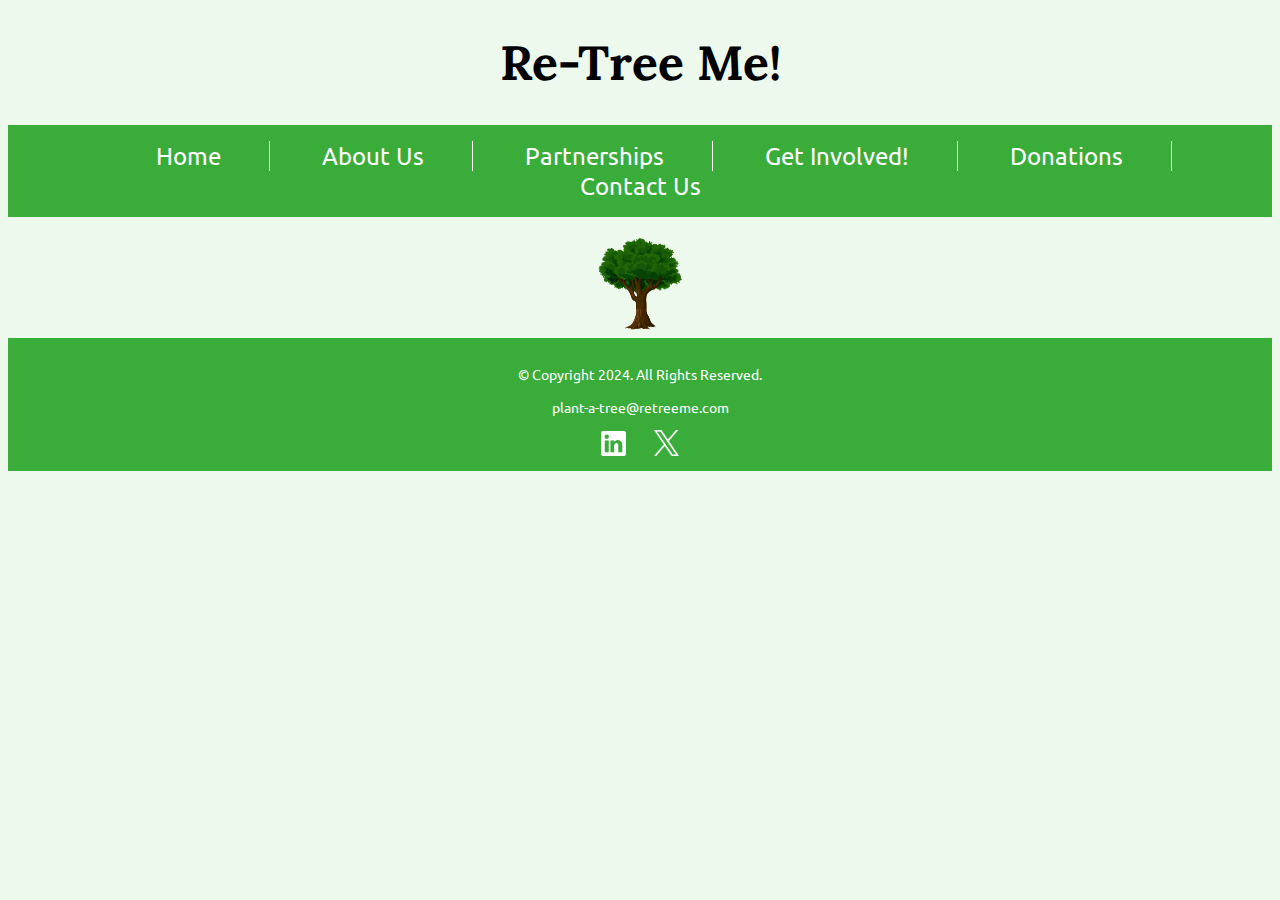
==== index.html @ 50db6446 "Add files via upload" ====
<!DOCTYPE html>

<html lang="en">

<head>
    <meta charset="UTF-8">
    <title><!DOCTYPE html>
        <html lang="en">
        <head>

        <title>Re-Tree Me!</title>

    <meta charset="UTF-8">
    <meta name="Description" content=" 'Re-Tree Me!' is a fictional Non-Profit Organization created for my web development course at Southern Utah University.">
    <meta name="viewport" content="width=device-width, initial-scale=1.0">

    <link rel="stylesheet" href="css/styles.css">

    <link rel="preconnect" href="https://fonts.googleapis.com">
    <link rel="preconnect" href="https://fonts.gstatic.com" crossorigin>
    <link href="https://fonts.googleapis.com/css2?family=Lora:ital,wght@0,400..700;1,400..700&family=Manrope:wght@200..800&family=Ubuntu:ital,wght@0,300;0,400;0,500;0,700;1,300;1,400;1,500;1,700&display=swap" rel="stylesheet">

    <link rel="apple-touch-icon" sizes="180x180" href="images/favicon/apple-touch-icon.png">
    <link rel="icon" type="image/png" sizes="32x32" href="images/favicon/favicon-32x32.png">
    <link rel="icon" type="image/png" sizes="16x16" href="images/favicon/favicon-16x16.png">
    <link rel="manifest" href="images/favicon/site.webmanifest">

</head>

<body>

<header>

    <h1 class="title">Re-Tree Me!</h1>

</header>

<nav class="mobile"></nav>

<nav class="tablet_desktop">

    <ul>
        <li><a href="index.html">Home</a></li>
        <li><a href="about.html">About Us</a></li>
        <li><a href="partners.html">Partnerships</a></li>
        <li><a href="involved.html">Get Involved!</a></li>
        <li><a href="donate.html">Donations</a></li>
        <li><a href="contact.html">Contact Us</a></li>
    </ul>

</nav>

<main>

    <div class="bottomLogo">
        <img src="images/reTreeLogo.png" alt="Young Tree Sapling">
    </div>

</main>

<footer>

    <div class="copyright">

        <p>&copy; Copyright 2024. All Rights Reserved.</p>
        <p id="mail"><a href="mailto:plant-a-tree@retreeme.com">plant-a-tree@retreeme.com</a></p>

    </div>

    <div class="social">

        <a href="https://www.linkedin.com" target="_blank">
            <img src="images/socials/linkedIn.png" alt="linkedin logo">
        </a>

        <a href="https://www.x.com" target="_blank">
            <img src="images/socials/x_logo.png" alt="twitter/x logo">
        </a>

    </div>

</footer>

</body>
</html>
---- css/styles.css ----
body {

    background-color: #ecf9ec;

}

nav {

    background-color: #39ac39;

}

nav ul {

    list-style-type: none;
    text-align: center;
    padding: 1em;

}

nav li {

    font-size: 1.5em;
    font-family: 'Ubuntu', Times, serif;
    display: inline-block;
    border-right: 1px solid #FFFFFF;


}

nav li:last-child {
    border-right: none;
}

nav li a {

    color: #FFFFFF;
    padding: .5em 2em;
    text-decoration: none;

}

nav li a:hover {

    color: lightgrey;

}

footer {

    font-size: .90em;
    text-align: center;
    color: #FFFFFF;
    font-family: 'Ubuntu', Times, serif;
    background-color: #39ac39;
    padding: 1%;

}

footer a {

    color: #FFFFFF;
    text-decoration: none;

}

footer a:hover {

    color: lightgrey;

}


.title{

    font-family: 'Lora', "Times New Roman", serif;
    text-align: center;
    font-size: 3em;
}

.title img {
    width: 10%;
}

.bottomLogo {

    text-align: center;

}

.bottomLogo img {

    width: 8%;

}

.copyright {

}

.social img {

    max-width:2%;

    padding: 0 1%;

}
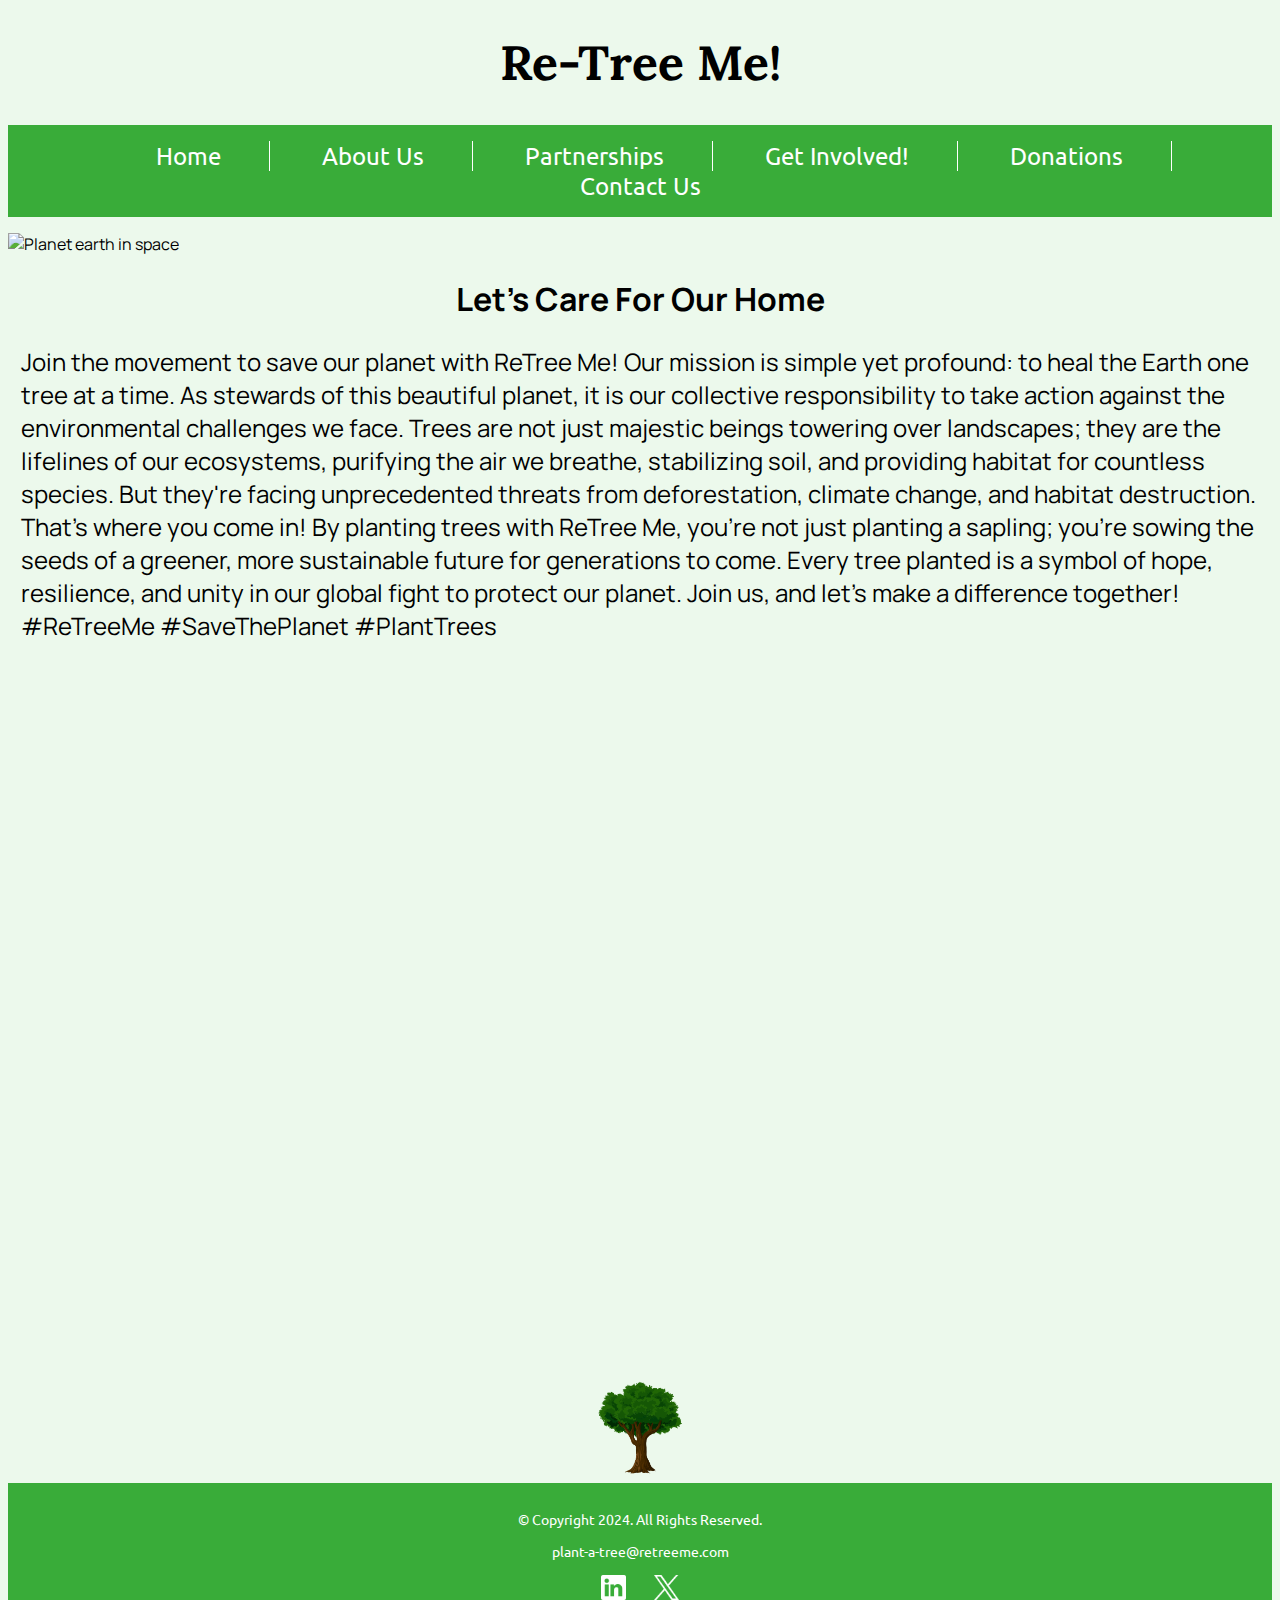
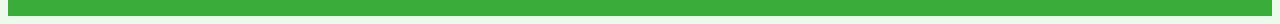
==== commit fcb088a4: "Completed index.html -- Added hero image, call to action paragraph, and embedded youtube video" ====
--- a/index.html
+++ b/index.html
@@ -3,12 +3,7 @@
 <html lang="en">
 
 <head>
-    <meta charset="UTF-8">
-    <title><!DOCTYPE html>
-        <html lang="en">
-        <head>
-
-        <title>Re-Tree Me!</title>
+    <title>Re-Tree Me!</title>
 
     <meta charset="UTF-8">
     <meta name="Description" content=" 'Re-Tree Me!' is a fictional Non-Profit Organization created for my web development course at Southern Utah University.">
@@ -52,6 +47,20 @@
 
 <main>
 
+    <div class="hero_img">
+        <img src="images/planetEarth.jpg" alt="Planet earth in space">
+    </div>
+
+    <div class="page_title">
+        <h1>Let's Care For Our Home</h1>
+    </div>
+
+    <p>Join the movement to save our planet with ReTree Me! Our mission is simple yet profound: to heal the Earth one tree at a time. As stewards of this beautiful planet, it is our collective responsibility to take action against the environmental challenges we face. Trees are not just majestic beings towering over landscapes; they are the lifelines of our ecosystems, purifying the air we breathe, stabilizing soil, and providing habitat for countless species. But they're facing unprecedented threats from deforestation, climate change, and habitat destruction. That's where you come in! By planting trees with ReTree Me, you're not just planting a sapling; you're sowing the seeds of a greener, more sustainable future for generations to come. Every tree planted is a symbol of hope, resilience, and unity in our global fight to protect our planet. Join us, and let's make a difference together! #ReTreeMe #SaveThePlanet #PlantTrees</p>
+
+    <div id="tree_vid">
+        <iframe src="https://www.youtube.com/embed/ibPe7iuTFZw?si=MAfcrmKhWXqOCUdw" title="YouTube video player" frameborder="0" allow="accelerometer; autoplay; clipboard-write; encrypted-media; gyroscope; picture-in-picture; web-share" referrerpolicy="strict-origin-when-cross-origin" allowfullscreen></iframe>
+    </div>
+
     <div class="bottomLogo">
         <img src="images/reTreeLogo.png" alt="Young Tree Sapling">
     </div>
@@ -61,22 +70,17 @@
 <footer>
 
     <div class="copyright">
-
         <p>&copy; Copyright 2024. All Rights Reserved.</p>
         <p id="mail"><a href="mailto:plant-a-tree@retreeme.com">plant-a-tree@retreeme.com</a></p>
-
     </div>
 
     <div class="social">
-
         <a href="https://www.linkedin.com" target="_blank">
             <img src="images/socials/linkedIn.png" alt="linkedin logo">
         </a>
-
         <a href="https://www.x.com" target="_blank">
             <img src="images/socials/x_logo.png" alt="twitter/x logo">
         </a>
-
     </div>
 
 </footer>
--- a/css/styles.css
+++ b/css/styles.css
@@ -46,6 +46,57 @@
     color: lightgrey;
 
 }
+
+.hero_img img {
+
+    max-width: 100%;
+
+}
+
+main {
+
+    font-family: 'Manrope', Serif, sans-serif;
+
+}
+
+main p {
+
+    font-size: 1.5em;
+    padding: 0 1%;
+
+}
+
+.page_title {
+
+    text-align: center;
+
+}
+
+#tree_vid {
+
+    position: relative;
+    width: 100%;
+    padding-bottom: 56.25%; /* 16:9 aspect ratio */
+    overflow: hidden;
+    text-align: center;
+
+
+}
+
+#tree_vid iframe {
+
+    position: absolute;
+    top: 25%;
+    left: 50%;
+    transform: translate(-50%, -50%);
+    width: 100%;
+    height: 100%;
+    border: 0;
+    padding-bottom: 0;
+
+}
+
+
 
 footer {
 
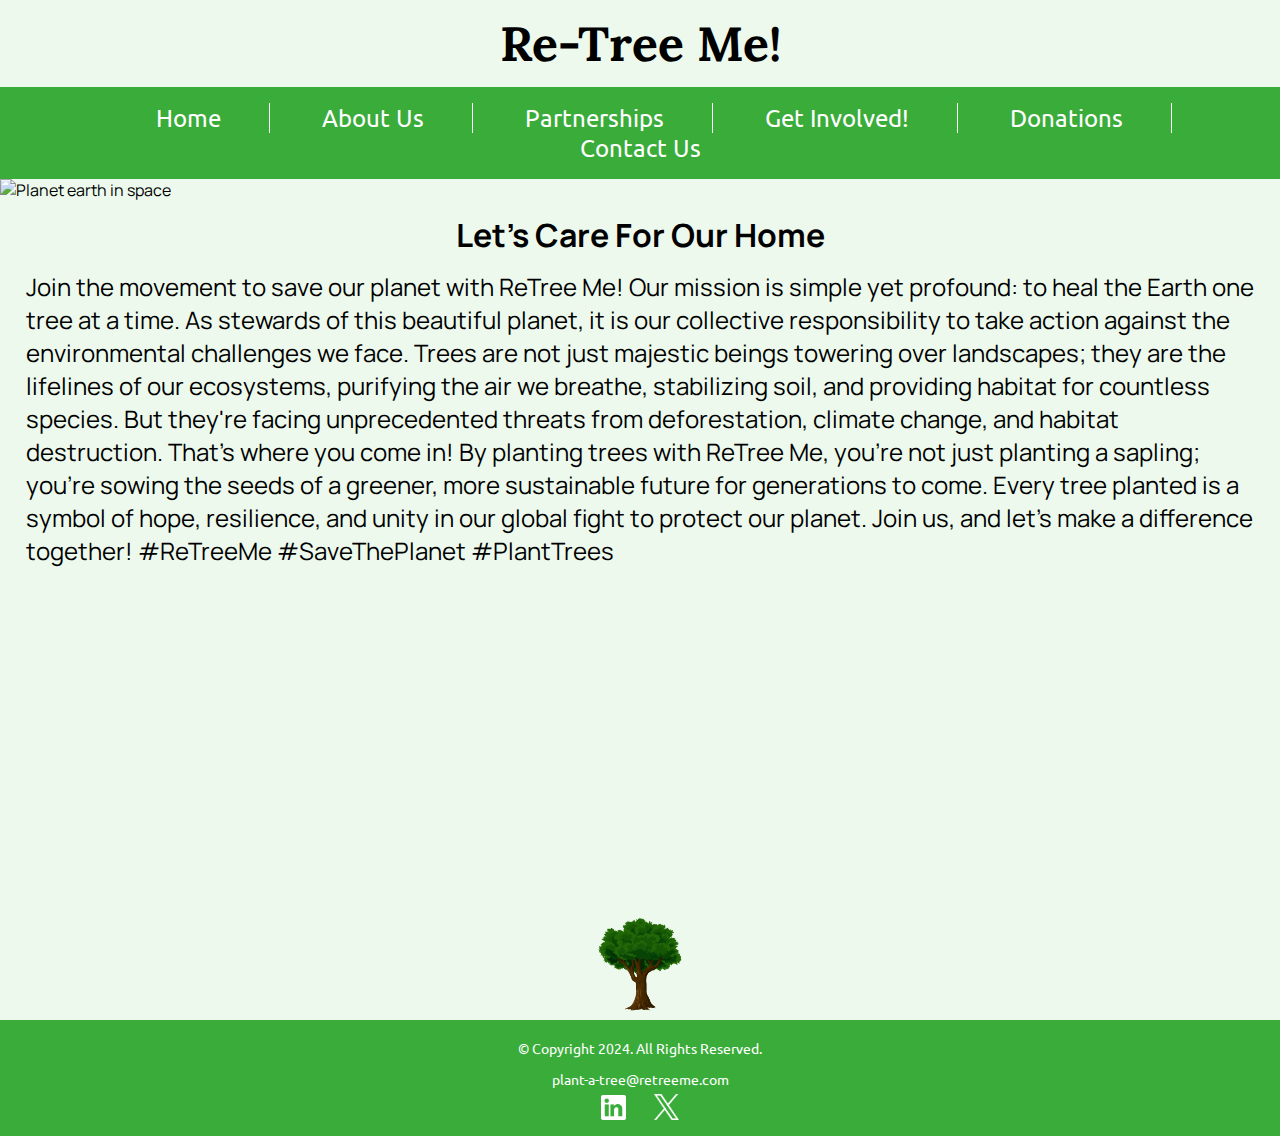
==== commit b691001c: "Completed about.html and involved.html, began added device specific content." ====
--- a/index.html
+++ b/index.html
@@ -25,14 +25,14 @@
 <body>
 
 <header>
-
     <h1 class="title">Re-Tree Me!</h1>
-
 </header>
 
-<nav class="mobile"></nav>
+<nav class="mobile-nav">
 
-<nav class="tablet_desktop">
+</nav>
+
+<nav class="desktop">
 
     <ul>
         <li><a href="index.html">Home</a></li>
@@ -47,7 +47,7 @@
 
 <main>
 
-    <div class="hero_img">
+    <div class="hero_img tablet_desktop">
         <img src="images/planetEarth.jpg" alt="Planet earth in space">
     </div>
 
@@ -58,7 +58,7 @@
     <p>Join the movement to save our planet with ReTree Me! Our mission is simple yet profound: to heal the Earth one tree at a time. As stewards of this beautiful planet, it is our collective responsibility to take action against the environmental challenges we face. Trees are not just majestic beings towering over landscapes; they are the lifelines of our ecosystems, purifying the air we breathe, stabilizing soil, and providing habitat for countless species. But they're facing unprecedented threats from deforestation, climate change, and habitat destruction. That's where you come in! By planting trees with ReTree Me, you're not just planting a sapling; you're sowing the seeds of a greener, more sustainable future for generations to come. Every tree planted is a symbol of hope, resilience, and unity in our global fight to protect our planet. Join us, and let's make a difference together! #ReTreeMe #SaveThePlanet #PlantTrees</p>
 
     <div id="tree_vid">
-        <iframe src="https://www.youtube.com/embed/ibPe7iuTFZw?si=MAfcrmKhWXqOCUdw" title="YouTube video player" frameborder="0" allow="accelerometer; autoplay; clipboard-write; encrypted-media; gyroscope; picture-in-picture; web-share" referrerpolicy="strict-origin-when-cross-origin" allowfullscreen></iframe>
+        <iframe width="560" height="315" src="https://www.youtube.com/embed/ibPe7iuTFZw?si=CfWuEThIkGKDaPqE" title="YouTube video player" frameborder="0" allow="accelerometer; autoplay; clipboard-write; encrypted-media; gyroscope; picture-in-picture; web-share" referrerpolicy="strict-origin-when-cross-origin" allowfullscreen></iframe>
     </div>
 
     <div class="bottomLogo">
@@ -84,6 +84,6 @@
     </div>
 
 </footer>
-
+<script src="javascript/script.js"></script>
 </body>
 </html>--- a/css/styles.css
+++ b/css/styles.css
@@ -1,32 +1,40 @@
+* {
+    margin: 0;
+    padding: 0;
+    border: 0;
+}
+
+/*Mobile*/
+
+.tablet_desktop, .desktop, #nav_links {
+    display: none;
+}
+
+header {
+    padding-bottom: 1%;
+    padding-top: 1%;
+}
 
 body {
-
     background-color: #ecf9ec;
-
 }
 
 nav {
-
     background-color: #39ac39;
-
-}
+}
+
 
 nav ul {
-
     list-style-type: none;
     text-align: center;
     padding: 1em;
-
 }
 
 nav li {
-
     font-size: 1.5em;
     font-family: 'Ubuntu', Times, serif;
     display: inline-block;
     border-right: 1px solid #FFFFFF;
-
-
 }
 
 nav li:last-child {
@@ -34,97 +42,121 @@
 }
 
 nav li a {
-
     color: #FFFFFF;
     padding: .5em 2em;
     text-decoration: none;
-
 }
 
 nav li a:hover {
-
     color: lightgrey;
-
 }
 
 .hero_img img {
-
     max-width: 100%;
-
+}
+
+.page_title {
+    padding: 1%;
+    text-align: center;
 }
 
 main {
-
     font-family: 'Manrope', Serif, sans-serif;
-
 }
 
 main p {
-
     font-size: 1.5em;
-    padding: 0 1%;
-
-}
-
-.page_title {
-
-    text-align: center;
-
+    padding: 0 2%;
+}
+
+article section {
+    padding: 2% 2%;
+    text-align: left;
+}
+
+article img {
+    padding-left: 1%;
+    max-width: 20%;
+    float: right;
+    box-shadow: 10px 10px 10px gray;
+}
+
+article aside {
+    text-align: center;
+}
+
+#smallp {
+    padding: 0;
+    font-size: 1em;
+}
+
+#questions p {
+    cursor: pointer;
+}
+
+#answer h3 {
+    display: none;
+}
+
+.table_title {
+    text-align: center;
+}
+
+table {
+    width: 80%;
+    margin: 20px auto;
+    border-collapse: collapse;
+    border: 1px solid #ddd;
+    background-color: #fff;
+}
+
+th, td {
+    border: 1px solid #ddd;
+    padding: 8px;
+    text-align: left;
+}
+
+th {
+    background-color: #39ac39;
+    color: white;
+}
+
+tr:nth-child(even) {
+    background-color: #f2f2f2;
+}
+
+tr:hover {
+    background-color: #ecf9ec;
 }
 
 #tree_vid {
-
-    position: relative;
-    width: 100%;
-    padding-bottom: 56.25%; /* 16:9 aspect ratio */
-    overflow: hidden;
-    text-align: center;
-
-
-}
-
-#tree_vid iframe {
-
-    position: absolute;
-    top: 25%;
-    left: 50%;
-    transform: translate(-50%, -50%);
-    width: 100%;
-    height: 100%;
-    border: 0;
-    padding-bottom: 0;
-
-}
-
-
+    padding-top: 2%;
+    text-align: center;
+}
 
 footer {
-
     font-size: .90em;
     text-align: center;
     color: #FFFFFF;
     font-family: 'Ubuntu', Times, serif;
     background-color: #39ac39;
     padding: 1%;
-
+}
+
+footer p {
+    padding: .5%;
 }
 
 footer a {
-
     color: #FFFFFF;
     text-decoration: none;
-
 }
 
 footer a:hover {
-
     color: lightgrey;
-
-}
-
+}
 
 .title{
-
     font-family: 'Lora', "Times New Roman", serif;
     text-align: center;
     font-size: 3em;
@@ -135,15 +167,11 @@
 }
 
 .bottomLogo {
-
-    text-align: center;
-
+    text-align: center;
 }
 
 .bottomLogo img {
-
     width: 8%;
-
 }
 
 .copyright {
@@ -151,9 +179,37 @@
 }
 
 .social img {
-
     max-width:2%;
-
     padding: 0 1%;
-
-}
+}
+
+@media screen and (min-width: 760px) {
+
+    .mobile {
+        display: none;
+    }
+
+    .tablet_desktop {
+        display: block;
+    }
+
+}
+
+@media screen and (min-width: 1024px), print {
+
+    .mobile_tablet {
+        display: none;
+    }
+
+    .desktop {
+        display: block;
+    }
+}
+
+@media screen and (min-width: 1921px) {
+
+}
+
+@media print {
+
+}
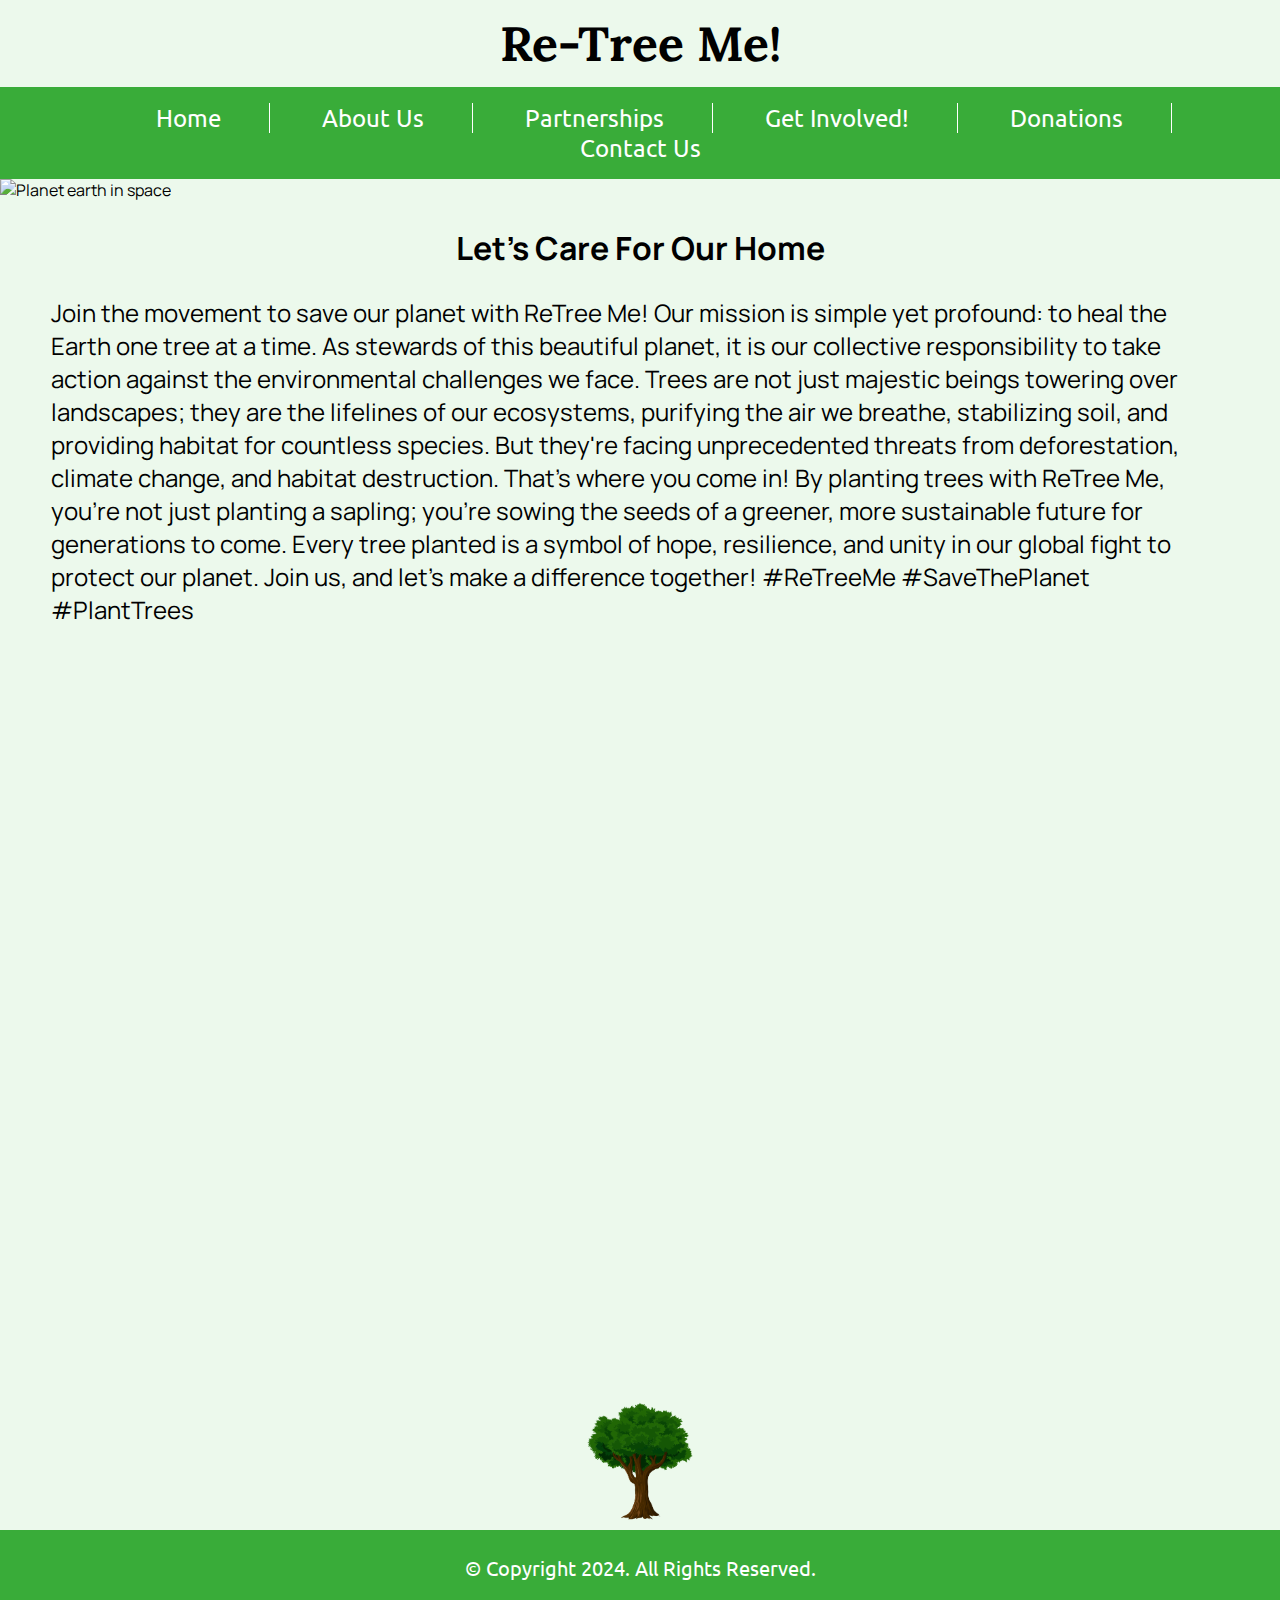
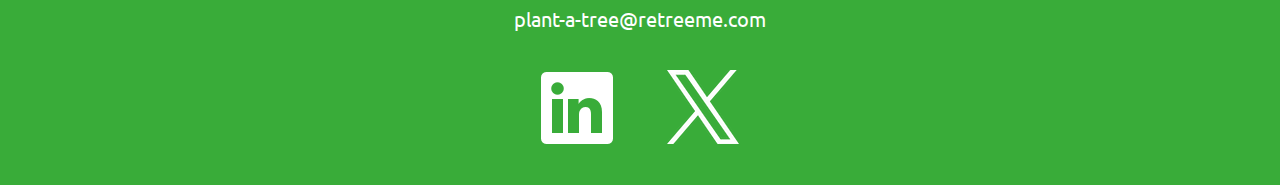
==== commit 7907dd9f: "completed index, about, and involved.html pages. Added Styles for Mobile and tablet viewports as wel" ====
--- a/index.html
+++ b/index.html
@@ -25,15 +25,22 @@
 <body>
 
 <header>
-    <h1 class="title">Re-Tree Me!</h1>
+    <h1>Re-Tree Me!</h1>
 </header>
 
 <nav class="mobile-nav">
-
+    <div id="menu-links">
+        <a href="index.html">Home</a>
+        <a href="about.html">About Us</a>
+        <a href="partners.html">Partnerships</a>
+        <a href="involved.html">Get Involved!</a>
+        <a href="donate.html">Donations</a>
+        <a href="contact.html">Contact Us</a>
+    </div>
+    <a class="menu-icon" onclick="menu()">&#9776;</a>
 </nav>
 
 <nav class="desktop">
-
     <ul>
         <li><a href="index.html">Home</a></li>
         <li><a href="about.html">About Us</a></li>
@@ -42,7 +49,6 @@
         <li><a href="donate.html">Donations</a></li>
         <li><a href="contact.html">Contact Us</a></li>
     </ul>
-
 </nav>
 
 <main>
--- a/css/styles.css
+++ b/css/styles.css
@@ -1,18 +1,20 @@
+/*Reset*/
 * {
     margin: 0;
     padding: 0;
-    border: 0;
-}
-
-/*Mobile*/
-
-.tablet_desktop, .desktop, #nav_links {
+    box-sizing: border-box;
+}
+
+/*Mobile Styles*/
+.tablet_desktop, .desktop, #menu-links {
     display: none;
 }
-
 header {
     padding-bottom: 1%;
     padding-top: 1%;
+    font-family: 'Lora', "Times New Roman", serif;
+    text-align: center;
+    font-size: 1.5em;
 }
 
 body {
@@ -23,40 +25,21 @@
     background-color: #39ac39;
 }
 
-
-nav ul {
-    list-style-type: none;
-    text-align: center;
-    padding: 1em;
-}
-
-nav li {
-    font-size: 1.5em;
+.mobile-nav a {
     font-family: 'Ubuntu', Times, serif;
-    display: inline-block;
-    border-right: 1px solid #FFFFFF;
-}
-
-nav li:last-child {
-    border-right: none;
-}
-
-nav li a {
-    color: #FFFFFF;
-    padding: .5em 2em;
+    font-size: 1.75em;
     text-decoration: none;
-}
-
-nav li a:hover {
-    color: lightgrey;
-}
-
-.hero_img img {
-    max-width: 100%;
-}
-
-.page_title {
-    padding: 1%;
+    text-align: center;
+    border-bottom: 2px solid #ecf9ec;
+    color: white;
+    padding: 2%;
+    display: block;
+}
+
+.mobile-nav a.menu-icon {
+    display: block;
+    right: 0;
+    top: 0;
     text-align: center;
 }
 
@@ -64,30 +47,45 @@
     font-family: 'Manrope', Serif, sans-serif;
 }
 
+.page_title {
+    padding-top: 2%;
+    text-align: center;
+    font-size: .75em;
+}
+
+.mobile {
+    text-align: center;
+}
+
+.mobile p {
+    text-align: left;
+}
+
+.mobile ul {
+    margin-left: 20px;
+    text-align: left;
+}
+
+
+.mobile img {
+    width: 45%;
+    border: 2px solid #39ac39;
+    box-shadow: 5px 5px 5px grey;
+}
+
 main p {
-    font-size: 1.5em;
-    padding: 0 2%;
-}
-
-article section {
+    font-size: 1em;
     padding: 2% 2%;
-    text-align: left;
-}
-
-article img {
-    padding-left: 1%;
-    max-width: 20%;
-    float: right;
-    box-shadow: 10px 10px 10px gray;
-}
-
-article aside {
-    text-align: center;
-}
-
-#smallp {
-    padding: 0;
-    font-size: 1em;
+    margin: 2%
+}
+
+article {
+    padding-top: 2%;
+    margin: 2%;
+}
+
+aside {
+    text-align: center;
 }
 
 #questions p {
@@ -98,53 +96,39 @@
     display: none;
 }
 
-.table_title {
-    text-align: center;
-}
-
-table {
-    width: 80%;
-    margin: 20px auto;
-    border-collapse: collapse;
-    border: 1px solid #ddd;
-    background-color: #fff;
-}
-
-th, td {
-    border: 1px solid #ddd;
-    padding: 8px;
-    text-align: left;
-}
-
-th {
+#tree_vid {
+    position: relative;
+    width: 100%;
+    padding-bottom: 56.25%;
+    height: 0;
+}
+
+#tree_vid iframe {
+    position: absolute;
+    top:0;
+    left: 0;
+    width: 100%;
+    height: 100%;
+}
+
+.bottomLogo {
+    text-align: center;
+}
+
+.bottomLogo img {
+    width: 10%;
+}
+
+footer {
     background-color: #39ac39;
     color: white;
-}
-
-tr:nth-child(even) {
-    background-color: #f2f2f2;
-}
-
-tr:hover {
-    background-color: #ecf9ec;
-}
-
-#tree_vid {
-    padding-top: 2%;
-    text-align: center;
-}
-
-footer {
-    font-size: .90em;
-    text-align: center;
-    color: #FFFFFF;
+    text-align: center;
     font-family: 'Ubuntu', Times, serif;
-    background-color: #39ac39;
     padding: 1%;
 }
 
 footer p {
-    padding: .5%;
+    padding: 1%;
 }
 
 footer a {
@@ -152,64 +136,128 @@
     text-decoration: none;
 }
 
-footer a:hover {
-    color: lightgrey;
-}
-
-.title{
-    font-family: 'Lora', "Times New Roman", serif;
-    text-align: center;
-    font-size: 3em;
-}
-
-.title img {
-    width: 10%;
-}
-
-.bottomLogo {
-    text-align: center;
-}
-
-.bottomLogo img {
-    width: 8%;
-}
-
-.copyright {
-
-}
-
-.social img {
-    max-width:2%;
-    padding: 0 1%;
-}
-
-@media screen and (min-width: 760px) {
-
-    .mobile {
+.social a img {
+    padding: 2%;
+    max-width: 25%;
+}
+
+/*Tablet Styles*/
+@media screen and (min-width: 767px) {
+
+    .mobile, .mobile img {
         display: none;
     }
-
+    
     .tablet_desktop {
         display: block;
     }
 
-}
-
-@media screen and (min-width: 1024px), print {
-
-    .mobile_tablet {
+    .hero_img img {
+        max-width: 100%;
+    }
+
+    .page_title {
+        font-size: 1em;
+    }
+
+    main p {
+        font-size: 1.5em;
+        padding-top: 0;
+    }
+
+    article img {
+        padding-left: 1%;
+        max-width: 20%;
+        float: right;
+        box-shadow: 10px 10px 10px gray;
+    }
+
+    article aside {
+        text-align: center;
+    }
+
+    #smallp {
+        padding: 0;
+        font-size: 1em;
+    }
+
+    .table_title {
+        text-align: center;
+    }
+
+    table {
+        width: 80%;
+        margin: 20px auto;
+        border-collapse: collapse;
+        border: 1px solid #ddd;
+        background-color: #fff;
+    }
+
+    th, td {
+        border: 1px solid #ddd;
+        padding: 8px;
+        text-align: left;
+    }
+
+    th {
+        background-color: #39ac39;
+        color: white;
+    }
+
+    tr:nth-child(even) {
+        background-color: #f2f2f2;
+    }
+
+    tr:hover {
+        background-color: #ecf9ec;
+    }
+
+    footer p {
+        font-size: 1.25em;
+    }
+}
+
+@media screen and (min-width: 1023px), print {
+
+    .mobile-nav {
         display: none;
     }
 
     .desktop {
         display: block;
     }
-}
-
-@media screen and (min-width: 1921px) {
-
-}
-
-@media print {
-
-}
+
+    nav ul {
+        list-style-type: none;
+        text-align: center;
+        padding: 1em;
+    }
+
+    nav li {
+        font-size: 1.5em;
+        font-family: 'Ubuntu', Times, serif;
+        display: inline-block;
+        border-right: 1px solid #FFFFFF;
+    }
+
+    nav li:last-child {
+        border-right: none;
+    }
+
+    nav li a {
+        color: #FFFFFF;
+        padding: .5em 2em;
+        text-decoration: none;
+    }
+
+    nav li a:hover {
+        color: lightgrey;
+    }
+
+    #whoRwe img {
+        width: 35%;
+    }
+}
+
+
+
